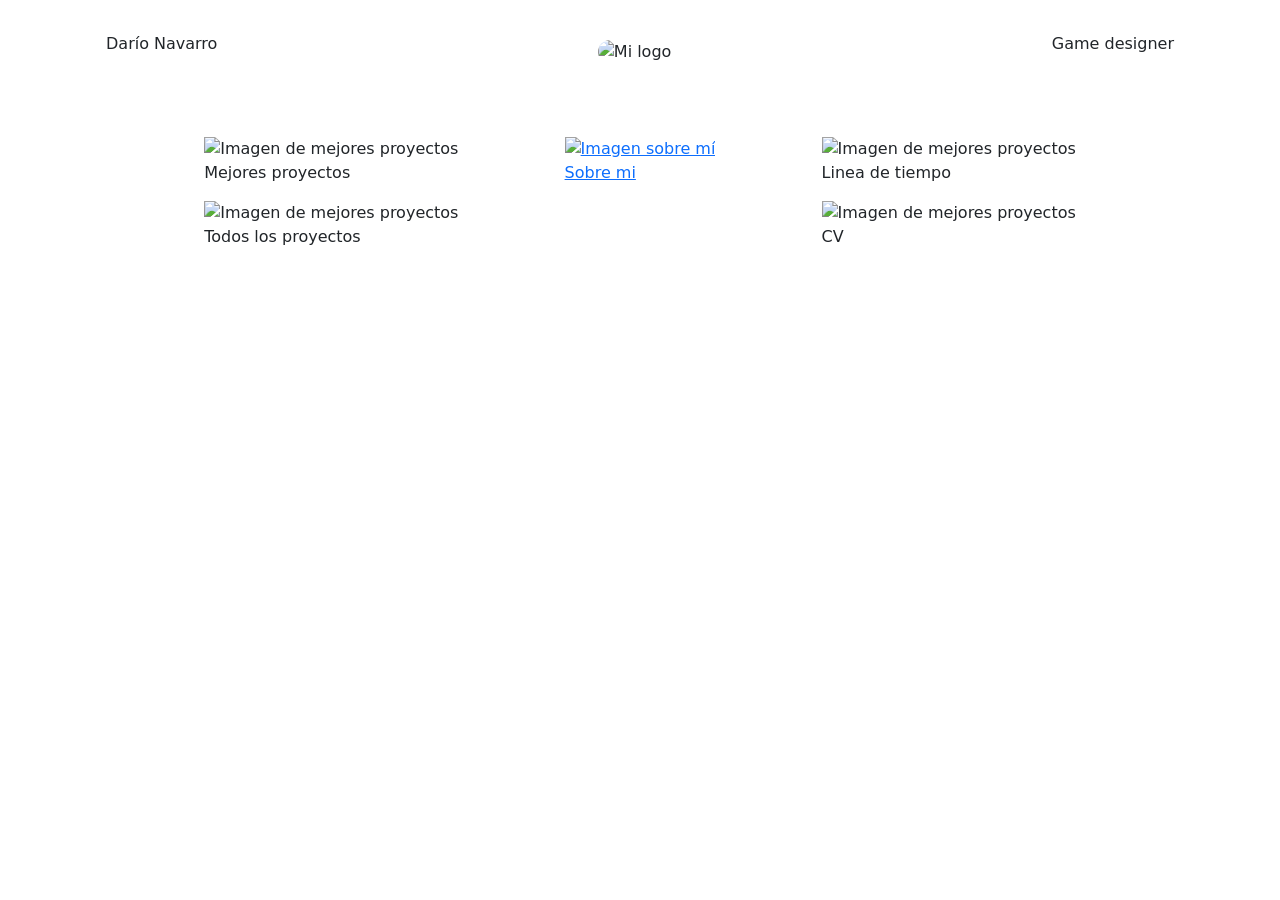
==== index.html @ 63f0aa1c "Rename Index.html to index.html" ====
<!DOCTYPE html>
<html lang="en">
    <head>
        <meta charset="UTF-8">
        <meta name="viewport" content="width=device-width, initial-scale=1.0">
        <title>Portfolio Darío Navarro</title>

        <!-- Bootstrap -->
        <link href="https://cdn.jsdelivr.net/npm/bootstrap@5.3.3/dist/css/bootstrap.min.css" rel="stylesheet" integrity="sha384-QWTKZyjpPEjISv5WaRU9OFeRpok6YctnYmDr5pNlyT2bRjXh0JMhjY6hW+ALEwIH" crossorigin="anonymous">

        <!-- Mi css -->
        <link rel="stylesheet" href="css/styles.css">
    </head>
    <body class="container">
        <!-- Header. Es la zona de arriba con mi logo, nombre etc -->
        <header class="container headers-color d-flex flex-row justify-content-between mt-2 p-4 rounded-4 align-items-center">
            <p>Darío Navarro</p>

            <!-- PONER LOGO BUENO -->
            <img class="rounded-5 w-auto" src="https://picsum.photos/100" alt="Mi logo">

            <p class="text-end">Game designer</p>

        </header>

        <!-- Cuerpo del tablón de anuncios -->
        <div class="container board-color d-flex flex-row justify-content-evenly align-content-between rounded-4 my-4 p-3 h-100">

            <!-- Columna izquierda -->
            <section class="col-columna col-columna-querie">
                <article class="card-proyecto card-proyecto-querie paper">
                    <img class="w-100" src="https://picsum.photos/400" alt="Imagen de mejores proyectos">
                    <p class="p-card p-card-querie">Mejores proyectos</p>
                </article>
                <article class="card-proyecto card-proyecto-querie paper">
                    <img class="w-100" src="https://picsum.photos/400" alt="Imagen de mejores proyectos">
                    <p class="p-card p-card-querie">Todos los proyectos</p>
                </article>
            </section>

            <!-- Columna central -->
            <section class="col-columna col-columna-querie align-items-center">
                <a class="card-proyecto-center paper" href="html/sobremi.html">
                    <img class="w-100" src="https://picsum.photos/400" alt="Imagen sobre mí">
                    <p class="p-card p-card-querie">Sobre mi</p>
                </a>
            </section>

            <!-- Columna derecha -->
            <section class="col-columna col-columna-querie">
                <article class="card-proyecto card-proyecto-querie paper">
                    <img class="w-100" src="https://picsum.photos/400" alt="Imagen de mejores proyectos">
                    <p class="p-card p-card-querie">Linea de tiempo</p>
                </article>
                <article class="card-proyecto card-proyecto-querie paper">
                    <img class="w-100" src="https://picsum.photos/400" alt="Imagen de mejores proyectos">
                    <p class="p-card p-card-querie">CV</p>
                </article>
            </section>
        </div>

        <!-- LIBRERÍAS -->
        <!-- JQueries -->
        <script src="js/libraries/jquery.js"></script>

        <!-- Mi JS -->
        <script src="js/script.js"></script>
    </body>

    <footer>

    </footer>
</html>
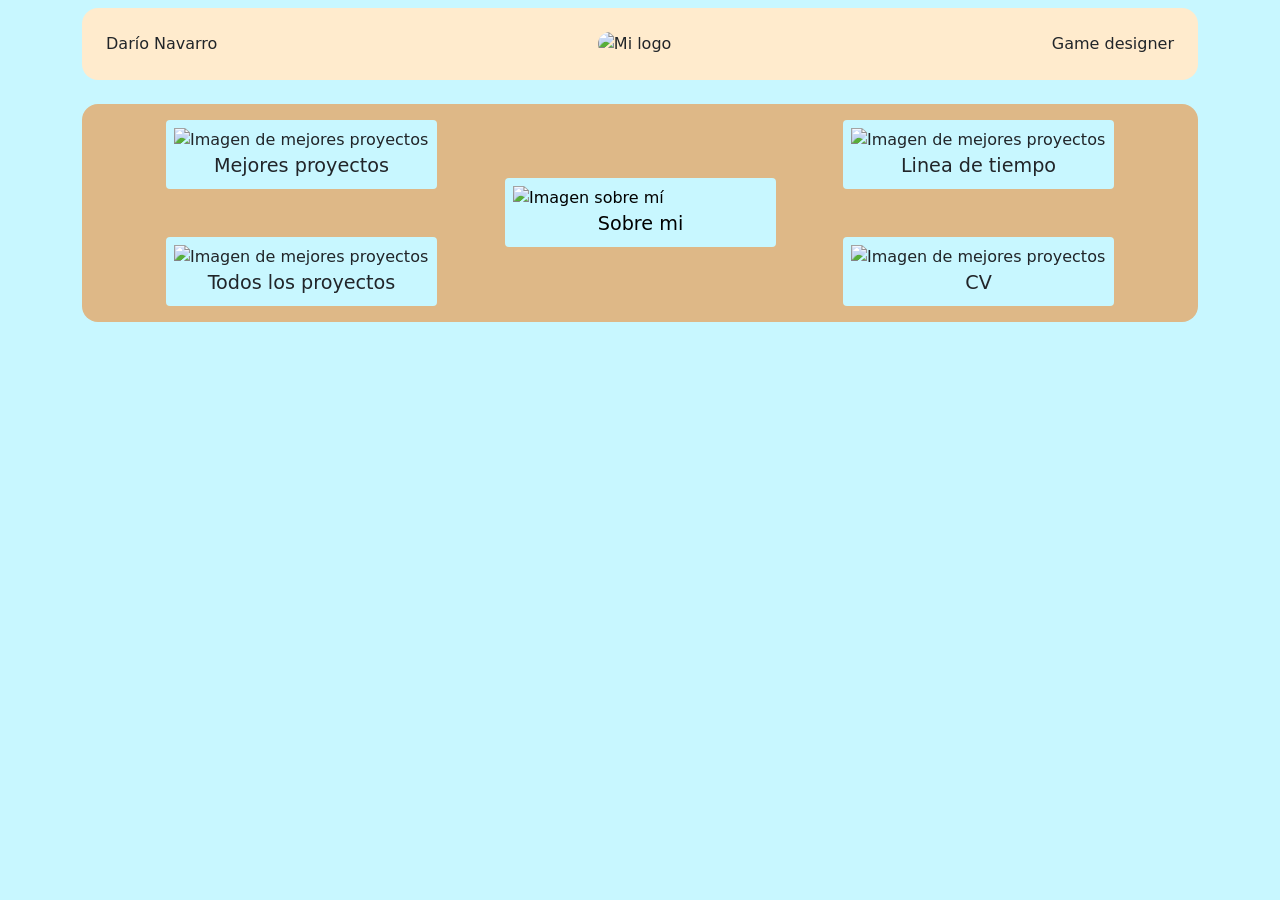
==== commit f89d1d01: "Update index.html" ====
--- a/index.html
+++ b/index.html
@@ -9,7 +9,7 @@
         <link href="https://cdn.jsdelivr.net/npm/bootstrap@5.3.3/dist/css/bootstrap.min.css" rel="stylesheet" integrity="sha384-QWTKZyjpPEjISv5WaRU9OFeRpok6YctnYmDr5pNlyT2bRjXh0JMhjY6hW+ALEwIH" crossorigin="anonymous">
 
         <!-- Mi css -->
-        <link rel="stylesheet" href="css/styles.css">
+        <link rel="stylesheet" href="Css/styles.css">
     </head>
     <body class="container">
         <!-- Header. Es la zona de arriba con mi logo, nombre etc -->
@@ -40,7 +40,7 @@
 
             <!-- Columna central -->
             <section class="col-columna col-columna-querie align-items-center">
-                <a class="card-proyecto-center paper" href="html/sobremi.html">
+                <a class="card-proyecto-center paper" href="HTML/sobremi.html">
                     <img class="w-100" src="https://picsum.photos/400" alt="Imagen sobre mí">
                     <p class="p-card p-card-querie">Sobre mi</p>
                 </a>
@@ -64,7 +64,7 @@
         <script src="js/libraries/jquery.js"></script>
 
         <!-- Mi JS -->
-        <script src="js/script.js"></script>
+        <script src="Js/script.js"></script>
     </body>
 
     <footer>
--- a/Css/styles.css
+++ b/Css/styles.css
@@ -0,0 +1,137 @@
+/* Variables */
+:root{
+    --principal-font: sans-serif;
+    --font-size: larger;
+    --total-bg-color: rgb(200, 247, 255);
+    --headers-color:blanchedalmond;
+    --board-color: burlywood;
+    --border-radius-1:0.25rem;
+    --text-color: black;
+}
+
+/* GENERAL */
+
+a{
+    text-decoration: none;
+    color:var(--text-color);
+}
+
+/* Back button */
+#back-button{
+    position:fixed;
+    z-index: 100;
+    display: flex;
+    align-items: center;
+    width: clamp(50px, 10%, 75px);
+    left:1vw;
+    top: 1vh;
+    border-radius: 100%;
+    background-color: gray;
+    text-decoration: none;
+    opacity: 50%;
+}
+
+body{
+    background-color: var(--total-bg-color);
+}
+
+/* Color para los encabezados */
+.headers-color{
+    background-color: var(--headers-color);
+}
+
+.board-color{
+    background-color: var(--board-color);
+}
+
+/* Párrafos */
+p{
+    margin-bottom: 0px;
+}
+
+/* INDEX */
+
+/* FONDO */
+/* Columnas */
+.col-columna {
+    display: flex;
+    flex-direction: column;
+    gap: 3rem;
+    align-items: center;
+    justify-content: space-around;
+    width: 25%;
+    justify-content: center;
+}
+
+/* TARJETAS */
+.card-proyecto {
+    display: flex;
+    flex-direction: column;
+    align-items: center;
+    width: 100%;
+    padding: 0.5rem; 
+    border-radius: var(--border-radius-1);
+    background-color: var(--total-bg-color);
+    box-sizing: border-box;
+    transition: transform 0.3s ease, background-color 0.3s ease;
+    will-change: transform;
+    height: 100%;
+}
+
+.card-proyecto-center {
+    display: flex;
+    flex-direction: column;
+    align-items: center;
+    width: 100%;
+    padding: 0.5rem; 
+    border-radius: var(--border-radius-1);
+    background-color: var(--total-bg-color);
+    box-sizing: border-box;
+    transition: transform 0.3s ease, background-color 0.3s ease;
+    will-change: transform;
+}
+
+.card-proyecto-center:hover{
+    transform: rotate(2deg) scale(1.05);
+    background-color: rgb(180, 218, 240);
+}
+
+.card-proyecto:hover{
+    transform: rotate(2deg) scale(1.05);
+    background-color: rgb(180, 218, 240);
+}
+
+/* Texto tarjeta */
+.p-card {
+    text-align: center;
+    font-size: var(--font-size);
+    margin: 0;
+    width: 100%;
+    flex-grow: 1;
+    display: flex;
+    align-items: center; 
+    justify-content: center;
+}
+
+
+/* SOBRE MI */
+
+@media (max-width: 450px){
+    /* INDEX */
+    .col-columna-querie{
+        gap: 50vw;
+        width: 31%;
+    }
+
+    .card-proyecto-querie{
+        height: 100%;
+    }
+
+    .p-card-querie{
+        font-size: medium;
+    }
+
+    /* SOBRE MI */
+
+
+}
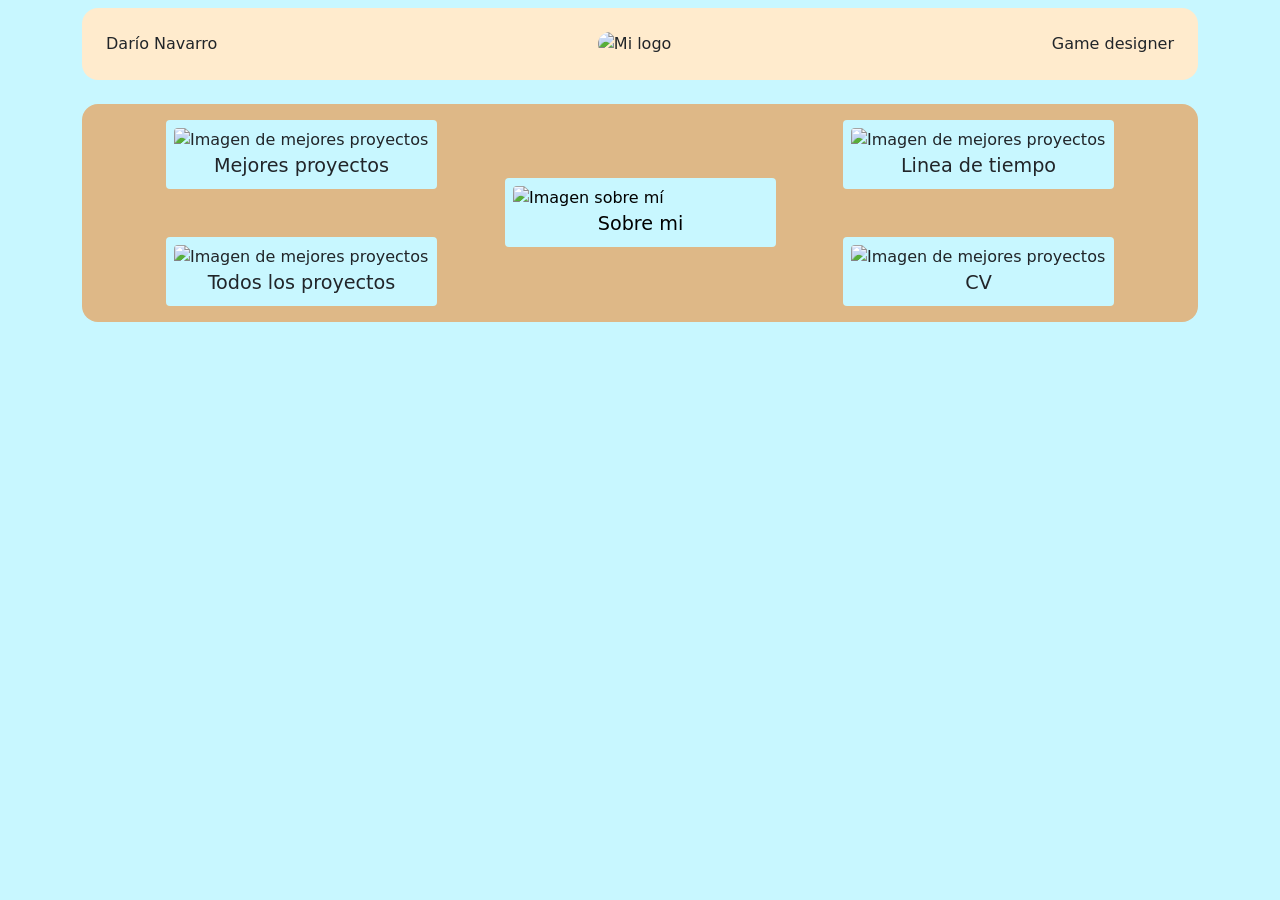
==== commit 3c29ed6f: "Optimización de código + carrousel" ====
--- a/index.html
+++ b/index.html
@@ -1,5 +1,5 @@
 <!DOCTYPE html>
-<html lang="en">
+<html lang="es">
     <head>
         <meta charset="UTF-8">
         <meta name="viewport" content="width=device-width, initial-scale=1.0">
@@ -13,48 +13,47 @@
     </head>
     <body class="container">
         <!-- Header. Es la zona de arriba con mi logo, nombre etc -->
-        <header class="container headers-color d-flex flex-row justify-content-between mt-2 p-4 rounded-4 align-items-center">
+        <header class="container pf-heading d-flex justify-content-between align-items-center mt-2 p-4 rounded-4">
             <p>Darío Navarro</p>
 
             <!-- PONER LOGO BUENO -->
             <img class="rounded-5 w-auto" src="https://picsum.photos/100" alt="Mi logo">
 
             <p class="text-end">Game designer</p>
-
         </header>
 
         <!-- Cuerpo del tablón de anuncios -->
-        <div class="container board-color d-flex flex-row justify-content-evenly align-content-between rounded-4 my-4 p-3 h-100">
+        <div class="container pf-board d-flex justify-content-evenly align-content-between rounded-4 my-4 p-3 h-100">
 
             <!-- Columna izquierda -->
-            <section class="col-columna col-columna-querie">
-                <article class="card-proyecto card-proyecto-querie paper">
+            <section class="pf-col">
+                <article class="pf-card">
                     <img class="w-100" src="https://picsum.photos/400" alt="Imagen de mejores proyectos">
-                    <p class="p-card p-card-querie">Mejores proyectos</p>
+                    <p class="pf-card-text">Mejores proyectos</p>
                 </article>
-                <article class="card-proyecto card-proyecto-querie paper">
+                <article class="pf-card">
                     <img class="w-100" src="https://picsum.photos/400" alt="Imagen de mejores proyectos">
-                    <p class="p-card p-card-querie">Todos los proyectos</p>
+                    <p class="pf-card-text">Todos los proyectos</p>
                 </article>
             </section>
 
             <!-- Columna central -->
-            <section class="col-columna col-columna-querie align-items-center">
-                <a class="card-proyecto-center paper" href="HTML/sobremi.html">
+            <section class="pf-col">
+                <a class="pf-card h-auto" href="HTML/sobremi.html">
                     <img class="w-100" src="https://picsum.photos/400" alt="Imagen sobre mí">
-                    <p class="p-card p-card-querie">Sobre mi</p>
+                    <p class="pf-card-text">Sobre mi</p>
                 </a>
             </section>
 
             <!-- Columna derecha -->
-            <section class="col-columna col-columna-querie">
-                <article class="card-proyecto card-proyecto-querie paper">
+            <section class="pf-col">
+                <article class="pf-card">
                     <img class="w-100" src="https://picsum.photos/400" alt="Imagen de mejores proyectos">
-                    <p class="p-card p-card-querie">Linea de tiempo</p>
+                    <p class="pf-card-text">Linea de tiempo</p>
                 </article>
-                <article class="card-proyecto card-proyecto-querie paper">
+                <article class="pf-card">
                     <img class="w-100" src="https://picsum.photos/400" alt="Imagen de mejores proyectos">
-                    <p class="p-card p-card-querie">CV</p>
+                    <p class="pf-card-text">CV</p>
                 </article>
             </section>
         </div>
--- a/Css/styles.css
+++ b/Css/styles.css
@@ -1,137 +1,144 @@
-/* Variables */
+/* ============================================================
+   VARIABLES
+   ============================================================ */
 :root{
-    --principal-font: sans-serif;
-    --font-size: larger;
-    --total-bg-color: rgb(200, 247, 255);
-    --headers-color:blanchedalmond;
-    --board-color: burlywood;
-    --border-radius-1:0.25rem;
-    --text-color: black;
+    --font-main: sans-serif;
+
+    --font-size-lg: larger;
+    --font-size-sm: medium;
+
+    --color-bg: rgb(200, 247, 255);
+    --color-heading: blanchedalmond;
+    --color-board: burlywood;
+    --color-hover: rgb(180, 218, 240);
+    --color-text: black;
+
+    --radius-sm: 0.25rem;
+
+    --gap-col: 3rem;
+
+    --transition-card: transform 0.3s ease, background-color 0.3s ease;
+    --transition-fade: opacity 0.25s ease;
 }
 
-/* GENERAL */
+/* ============================================================
+   BASE
+   ============================================================ */
+body{
+    background-color: var(--color-bg);
+}
 
 a{
+    color: var(--color-text);
     text-decoration: none;
-    color:var(--text-color);
 }
 
-/* Back button */
-#back-button{
-    position:fixed;
-    z-index: 100;
-    display: flex;
-    align-items: center;
-    width: clamp(50px, 10%, 75px);
-    left:1vw;
-    top: 1vh;
-    border-radius: 100%;
-    background-color: gray;
-    text-decoration: none;
-    opacity: 50%;
+img{
+    border-radius: var(--radius-sm);
 }
 
-body{
-    background-color: var(--total-bg-color);
+p{
+    margin-bottom: 0;
 }
 
-/* Color para los encabezados */
-.headers-color{
-    background-color: var(--headers-color);
+/* ============================================================
+   THEME
+   ============================================================ */
+.pf-heading{
+    background-color: var(--color-heading);
 }
 
-.board-color{
-    background-color: var(--board-color);
+.pf-board{
+    background-color: var(--color-board);
 }
 
-/* Párrafos */
-p{
-    margin-bottom: 0px;
+/* ============================================================
+   BACK BUTTON
+   ============================================================ */
+.pf-back-btn{
+    position: fixed;
+    left: 1vw;
+    top: 1vh;
+    z-index: 100;
+    width: clamp(50px, 10%, 75px);
+    background-color: gray;
+    border-radius: 100%;
+    opacity: 50%;
+    transition: var(--transition-fade);
 }
 
-/* INDEX */
+.pf-back-btn:hover{
+    opacity: 100%;
+}
 
-/* FONDO */
-/* Columnas */
-.col-columna {
+/* ============================================================
+   BOARD LAYOUT
+   ============================================================ */
+.pf-col{
     display: flex;
     flex-direction: column;
-    gap: 3rem;
+    justify-content: center;
     align-items: center;
-    justify-content: space-around;
+    gap: var(--gap-col);
     width: 25%;
-    justify-content: center;
 }
 
-/* TARJETAS */
-.card-proyecto {
+.pf-card{
     display: flex;
     flex-direction: column;
     align-items: center;
     width: 100%;
-    padding: 0.5rem; 
-    border-radius: var(--border-radius-1);
-    background-color: var(--total-bg-color);
-    box-sizing: border-box;
-    transition: transform 0.3s ease, background-color 0.3s ease;
+    height: 100%;
+    padding: 0.5rem;
+    background-color: var(--color-bg);
+    border-radius: var(--radius-sm);
     will-change: transform;
-    height: 100%;
+    transition: var(--transition-card);
 }
 
-.card-proyecto-center {
-    display: flex;
-    flex-direction: column;
-    align-items: center;
-    width: 100%;
-    padding: 0.5rem; 
-    border-radius: var(--border-radius-1);
-    background-color: var(--total-bg-color);
-    box-sizing: border-box;
-    transition: transform 0.3s ease, background-color 0.3s ease;
-    will-change: transform;
+.pf-card:hover{
+    background-color: var(--color-hover);
+    transform: rotate(2deg) scale(1.05);
 }
 
-.card-proyecto-center:hover{
-    transform: rotate(2deg) scale(1.05);
-    background-color: rgb(180, 218, 240);
+.pf-card-text{
+    display: flex;
+    align-items: center;
+    justify-content: center;
+    flex-grow: 1;
+    width: 100%;
+    margin: 0;
+    font-size: var(--font-size-lg);
+    text-align: center;
 }
 
-.card-proyecto:hover{
-    transform: rotate(2deg) scale(1.05);
-    background-color: rgb(180, 218, 240);
+/* ============================================================
+   GALLERY / CAROUSEL
+   ============================================================ */
+/* En escritorio se muestra la cuadrícula; el carrusel es solo para móvil */
+.pf-carousel{
+    display: none;
 }
 
-/* Texto tarjeta */
-.p-card {
-    text-align: center;
-    font-size: var(--font-size);
-    margin: 0;
-    width: 100%;
-    flex-grow: 1;
-    display: flex;
-    align-items: center; 
-    justify-content: center;
-}
-
-
-/* SOBRE MI */
-
+/* ============================================================
+   RESPONSIVE
+   ============================================================ */
 @media (max-width: 450px){
-    /* INDEX */
-    .col-columna-querie{
+    .pf-col{
         gap: 50vw;
         width: 31%;
     }
 
-    .card-proyecto-querie{
-        height: 100%;
+    .pf-card-text{
+        font-size: var(--font-size-sm);
     }
 
-    .p-card-querie{
-        font-size: medium;
+    /* En móvil la cuadrícula se sustituye por el carrusel */
+    .pf-gallery{
+        display: none;
     }
 
-    /* SOBRE MI */
-
-
+    .pf-carousel{
+        display: block;
+    }
 }
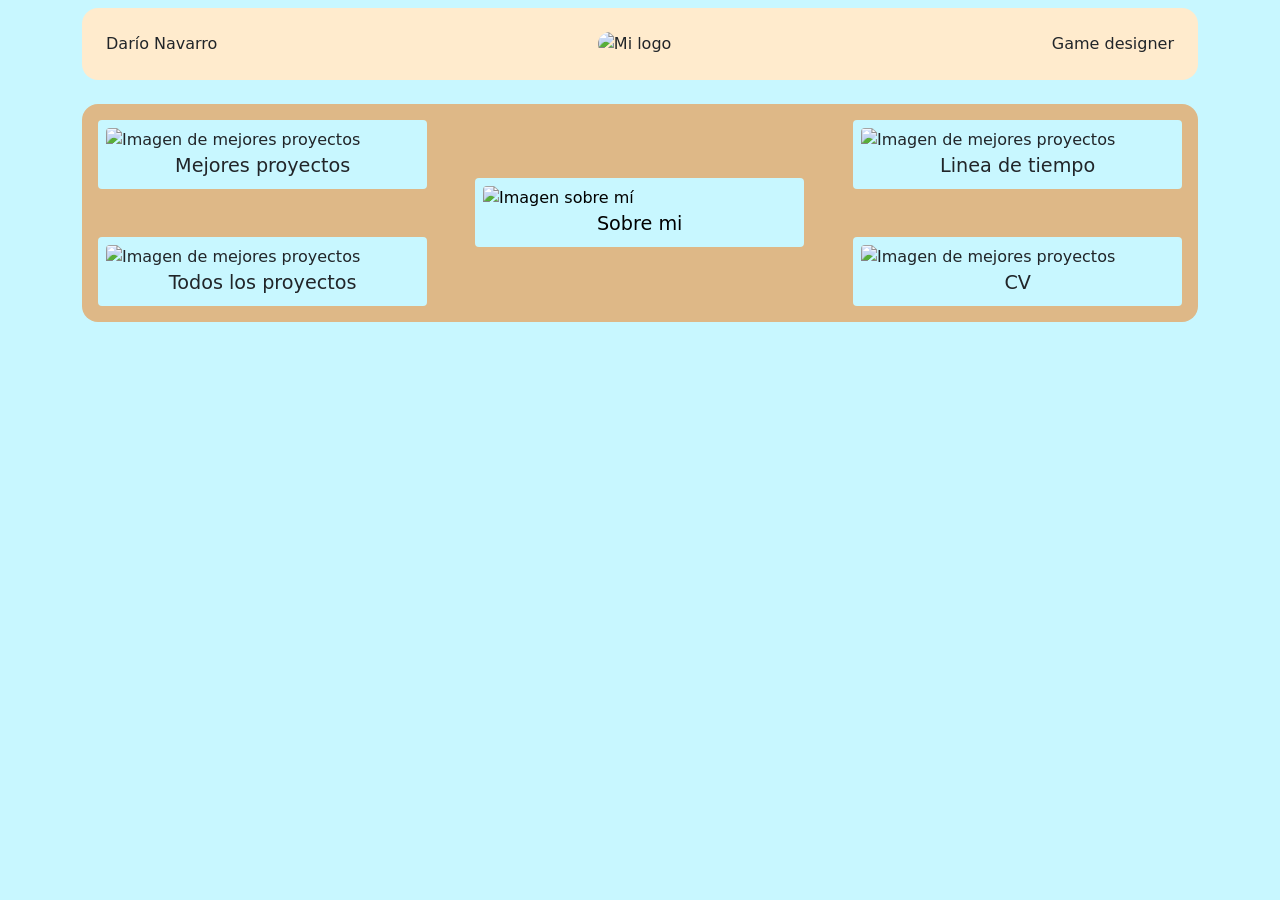
==== commit 9b61550c: "Landing funciona con sistema de columnas" ====
--- a/index.html
+++ b/index.html
@@ -13,7 +13,7 @@
     </head>
     <body class="container">
         <!-- Header. Es la zona de arriba con mi logo, nombre etc -->
-        <header class="container pf-heading d-flex justify-content-between align-items-center mt-2 p-4 rounded-4">
+        <header class="pf-heading d-flex justify-content-between align-items-center mt-2 p-4 rounded-4">
             <p>Darío Navarro</p>
 
             <!-- PONER LOGO BUENO -->
@@ -23,39 +23,41 @@
         </header>
 
         <!-- Cuerpo del tablón de anuncios -->
-        <div class="container pf-board d-flex justify-content-evenly align-content-between rounded-4 my-4 p-3 h-100">
+        <div class="pf-board rounded-4 my-4 g-md-5 p-3">
+            <div class="row g-3 g-md-5 justify-content-center align-content-between h-100">
 
-            <!-- Columna izquierda -->
-            <section class="pf-col">
-                <article class="pf-card">
-                    <img class="w-100" src="https://picsum.photos/400" alt="Imagen de mejores proyectos">
-                    <p class="pf-card-text">Mejores proyectos</p>
-                </article>
-                <article class="pf-card">
-                    <img class="w-100" src="https://picsum.photos/400" alt="Imagen de mejores proyectos">
-                    <p class="pf-card-text">Todos los proyectos</p>
-                </article>
-            </section>
+                <!-- Columna izquierda -->
+                <section class="col-4 d-flex flex-column justify-content-center align-items-center gap-3 gap-md-5">
+                    <article class="pf-card d-flex flex-column align-items-center w-100 flex-fill p-2">
+                        <img class="w-100" src="https://picsum.photos/400" alt="Imagen de mejores proyectos">
+                        <p class="pf-card-text d-flex align-items-center justify-content-center flex-grow-1 w-100">Mejores proyectos</p>
+                    </article>
+                    <article class="pf-card d-flex flex-column align-items-center w-100 flex-fill p-2">
+                        <img class="w-100" src="https://picsum.photos/400" alt="Imagen de mejores proyectos">
+                        <p class="pf-card-text d-flex align-items-center justify-content-center flex-grow-1 w-100">Todos los proyectos</p>
+                    </article>
+                </section>
 
-            <!-- Columna central -->
-            <section class="pf-col">
-                <a class="pf-card h-auto" href="HTML/sobremi.html">
-                    <img class="w-100" src="https://picsum.photos/400" alt="Imagen sobre mí">
-                    <p class="pf-card-text">Sobre mi</p>
-                </a>
-            </section>
+                <!-- Columna central -->
+                <section class="col-4 d-flex flex-column justify-content-center align-items-center gap-3 gap-md-5">
+                    <a class="pf-card d-flex flex-column align-items-center w-100 p-2" href="HTML/sobremi.html">
+                        <img class="w-100" src="https://picsum.photos/400" alt="Imagen sobre mí">
+                        <p class="pf-card-text d-flex align-items-center justify-content-center flex-grow-1 w-100">Sobre mi</p>
+                    </a>
+                </section>
 
-            <!-- Columna derecha -->
-            <section class="pf-col">
-                <article class="pf-card">
-                    <img class="w-100" src="https://picsum.photos/400" alt="Imagen de mejores proyectos">
-                    <p class="pf-card-text">Linea de tiempo</p>
-                </article>
-                <article class="pf-card">
-                    <img class="w-100" src="https://picsum.photos/400" alt="Imagen de mejores proyectos">
-                    <p class="pf-card-text">CV</p>
-                </article>
-            </section>
+                <!-- Columna derecha -->
+                <section class="col-4 d-flex flex-column justify-content-center align-items-center gap-3 gap-md-5">
+                    <article class="pf-card d-flex flex-column align-items-center w-100 flex-fill p-2">
+                        <img class="w-100" src="https://picsum.photos/400" alt="Imagen de mejores proyectos">
+                        <p class="pf-card-text d-flex align-items-center justify-content-center flex-grow-1 w-100">Linea de tiempo</p>
+                    </article>
+                    <article class="pf-card d-flex flex-column align-items-center w-100 flex-fill p-2">
+                        <img class="w-100" src="https://picsum.photos/400" alt="Imagen de mejores proyectos">
+                        <p class="pf-card-text d-flex align-items-center justify-content-center flex-grow-1 w-100">CV</p>
+                    </article>
+                </section>
+            </div>
         </div>
 
         <!-- LIBRERÍAS -->
--- a/Css/styles.css
+++ b/Css/styles.css
@@ -1,5 +1,5 @@
 /* ============================================================
-   VARIABLES
+   Variables
    ============================================================ */
 :root{
     --font-main: sans-serif;
@@ -15,14 +15,12 @@
 
     --radius-sm: 0.25rem;
 
-    --gap-col: 3rem;
-
     --transition-card: transform 0.3s ease, background-color 0.3s ease;
     --transition-fade: opacity 0.25s ease;
 }
 
 /* ============================================================
-   BASE
+   Base
    ============================================================ */
 body{
     background-color: var(--color-bg);
@@ -42,7 +40,7 @@
 }
 
 /* ============================================================
-   THEME
+   Theme
    ============================================================ */
 .pf-heading{
     background-color: var(--color-heading);
@@ -53,7 +51,7 @@
 }
 
 /* ============================================================
-   BACK BUTTON
+   Atras
    ============================================================ */
 .pf-back-btn{
     position: fixed;
@@ -72,24 +70,9 @@
 }
 
 /* ============================================================
-   BOARD LAYOUT
+   Tarjetas
    ============================================================ */
-.pf-col{
-    display: flex;
-    flex-direction: column;
-    justify-content: center;
-    align-items: center;
-    gap: var(--gap-col);
-    width: 25%;
-}
-
 .pf-card{
-    display: flex;
-    flex-direction: column;
-    align-items: center;
-    width: 100%;
-    height: 100%;
-    padding: 0.5rem;
     background-color: var(--color-bg);
     border-radius: var(--radius-sm);
     will-change: transform;
@@ -102,33 +85,20 @@
 }
 
 .pf-card-text{
-    display: flex;
-    align-items: center;
-    justify-content: center;
-    flex-grow: 1;
-    width: 100%;
-    margin: 0;
     font-size: var(--font-size-lg);
     text-align: center;
 }
 
 /* ============================================================
-   GALLERY / CAROUSEL
+   Galeria y carrousel
    ============================================================ */
-/* En escritorio se muestra la cuadrícula; el carrusel es solo para móvil */
+
 .pf-carousel{
     display: none;
 }
 
-/* ============================================================
-   RESPONSIVE
-   ============================================================ */
+
 @media (max-width: 450px){
-    .pf-col{
-        gap: 50vw;
-        width: 31%;
-    }
-
     .pf-card-text{
         font-size: var(--font-size-sm);
     }
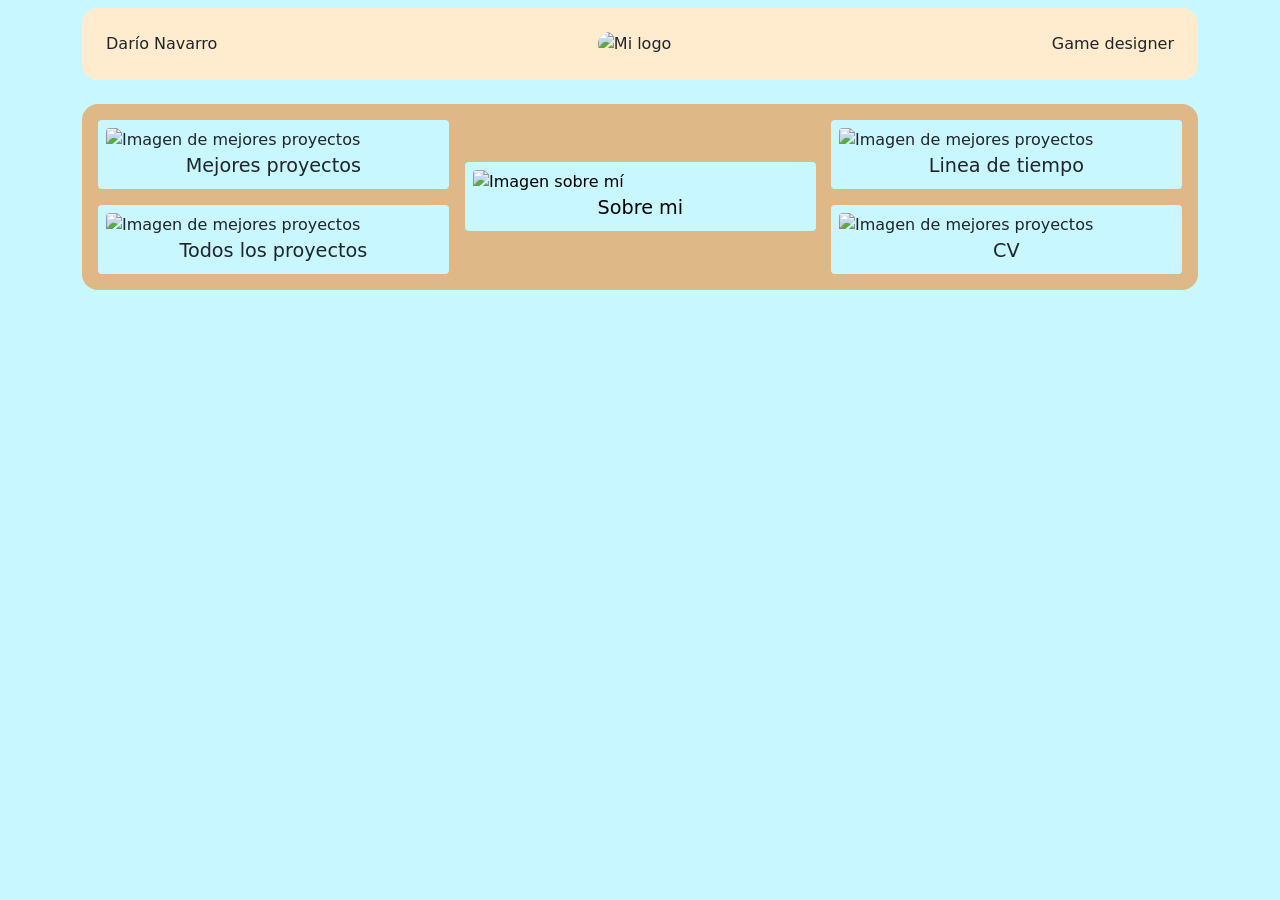
==== commit f83f1f2f: "Optimización de código (claude) + arreglo bug  tamaños landing" ====
--- a/index.html
+++ b/index.html
@@ -13,7 +13,7 @@
     </head>
     <body class="container">
         <!-- Header. Es la zona de arriba con mi logo, nombre etc -->
-        <header class="pf-heading d-flex justify-content-between align-items-center mt-2 p-4 rounded-4">
+        <header class="pf-header pf-heading mt-2 p-4 rounded-4">
             <p>Darío Navarro</p>
 
             <!-- PONER LOGO BUENO -->
@@ -23,38 +23,38 @@
         </header>
 
         <!-- Cuerpo del tablón de anuncios -->
-        <div class="pf-board rounded-4 my-4 g-md-5 p-3">
-            <div class="row g-3 g-md-5 justify-content-center align-content-between h-100">
+        <div class="pf-board rounded-4 my-4 p-3">
+            <div class="row g-3">
 
                 <!-- Columna izquierda -->
-                <section class="col-4 d-flex flex-column justify-content-center align-items-center gap-3 gap-md-5">
-                    <article class="pf-card d-flex flex-column align-items-center w-100 flex-fill p-2">
-                        <img class="w-100" src="https://picsum.photos/400" alt="Imagen de mejores proyectos">
-                        <p class="pf-card-text d-flex align-items-center justify-content-center flex-grow-1 w-100">Mejores proyectos</p>
+                <section class="pf-col col-4">
+                    <article class="pf-card">
+                        <img src="https://picsum.photos/400" alt="Imagen de mejores proyectos">
+                        <p class="pf-card-text">Mejores proyectos</p>
                     </article>
-                    <article class="pf-card d-flex flex-column align-items-center w-100 flex-fill p-2">
-                        <img class="w-100" src="https://picsum.photos/400" alt="Imagen de mejores proyectos">
-                        <p class="pf-card-text d-flex align-items-center justify-content-center flex-grow-1 w-100">Todos los proyectos</p>
+                    <article class="pf-card">
+                        <img src="https://picsum.photos/400" alt="Imagen de mejores proyectos">
+                        <p class="pf-card-text">Todos los proyectos</p>
                     </article>
                 </section>
 
                 <!-- Columna central -->
-                <section class="col-4 d-flex flex-column justify-content-center align-items-center gap-3 gap-md-5">
-                    <a class="pf-card d-flex flex-column align-items-center w-100 p-2" href="HTML/sobremi.html">
-                        <img class="w-100" src="https://picsum.photos/400" alt="Imagen sobre mí">
-                        <p class="pf-card-text d-flex align-items-center justify-content-center flex-grow-1 w-100">Sobre mi</p>
+                <section class="pf-col col-4">
+                    <a class="pf-card" href="HTML/sobremi.html">
+                        <img src="https://picsum.photos/400" alt="Imagen sobre mí">
+                        <p class="pf-card-text">Sobre mi</p>
                     </a>
                 </section>
 
                 <!-- Columna derecha -->
-                <section class="col-4 d-flex flex-column justify-content-center align-items-center gap-3 gap-md-5">
-                    <article class="pf-card d-flex flex-column align-items-center w-100 flex-fill p-2">
-                        <img class="w-100" src="https://picsum.photos/400" alt="Imagen de mejores proyectos">
-                        <p class="pf-card-text d-flex align-items-center justify-content-center flex-grow-1 w-100">Linea de tiempo</p>
+                <section class="pf-col col-4">
+                    <article class="pf-card">
+                        <img src="https://picsum.photos/400" alt="Imagen de mejores proyectos">
+                        <p class="pf-card-text">Linea de tiempo</p>
                     </article>
-                    <article class="pf-card d-flex flex-column align-items-center w-100 flex-fill p-2">
-                        <img class="w-100" src="https://picsum.photos/400" alt="Imagen de mejores proyectos">
-                        <p class="pf-card-text d-flex align-items-center justify-content-center flex-grow-1 w-100">CV</p>
+                    <article class="pf-card">
+                        <img src="https://picsum.photos/400" alt="Imagen de mejores proyectos">
+                        <p class="pf-card-text">CV</p>
                     </article>
                 </section>
             </div>
--- a/Css/styles.css
+++ b/Css/styles.css
@@ -2,10 +2,8 @@
    Variables
    ============================================================ */
 :root{
-    --font-main: sans-serif;
-
     --font-size-lg: larger;
-    --font-size-sm: medium;
+    --lineas-texto: 3em;
 
     --color-bg: rgb(200, 247, 255);
     --color-heading: blanchedalmond;
@@ -14,6 +12,9 @@
     --color-text: black;
 
     --radius-sm: 0.25rem;
+
+    --gap-col: 1rem;
+    --gap-col-mobile: 3rem;
 
     --transition-card: transform 0.3s ease, background-color 0.3s ease;
     --transition-fade: opacity 0.25s ease;
@@ -51,32 +52,36 @@
 }
 
 /* ============================================================
-   Atras
+   Layout
    ============================================================ */
-.pf-back-btn{
-    position: fixed;
-    left: 1vw;
-    top: 1vh;
-    z-index: 100;
-    width: clamp(50px, 10%, 75px);
-    background-color: gray;
-    border-radius: 100%;
-    opacity: 50%;
-    transition: var(--transition-fade);
+.pf-header{
+    display: flex;
+    align-items: center;
+    justify-content: space-between;
 }
 
-.pf-back-btn:hover{
-    opacity: 100%;
+.pf-col{
+    display: flex;
+    flex-direction: column;
+    align-items: center;
+    justify-content: center;
+    gap: var(--gap-col);
 }
 
-/* ============================================================
-   Tarjetas
-   ============================================================ */
 .pf-card{
+    display: flex;
+    flex-direction: column;
+    align-items: center;
+    width: 100%;
+    padding: 0.5rem;
     background-color: var(--color-bg);
     border-radius: var(--radius-sm);
     will-change: transform;
     transition: var(--transition-card);
+}
+
+.pf-card img{
+    width: 100%;
 }
 
 .pf-card:hover{
@@ -85,22 +90,63 @@
 }
 
 .pf-card-text{
+    display: flex;
+    align-items: center;
+    justify-content: center;
+    flex-grow: 1;
+    width: 100%;
     font-size: var(--font-size-lg);
     text-align: center;
 }
 
 /* ============================================================
+   Atras
+   ============================================================ */
+.pf-back-btn{
+    position: fixed;
+    left: 1vw;
+    top: 1vh;
+    z-index: 100;
+    display: flex;
+    align-items: center;
+    width: clamp(50px, 10%, 75px);
+    background-color: gray;
+    border-radius: 100%;
+    opacity: 50%;
+    transition: var(--transition-fade);
+}
+
+.pf-back-btn img{
+    width: 100%;
+}
+
+.pf-back-btn:hover{
+    opacity: 100%;
+}
+
+/* ============================================================
    Galeria y carrousel
    ============================================================ */
-
 .pf-carousel{
     display: none;
 }
 
+/* ============================================================
+   Responsive
+   ============================================================ */
+@media (max-width: 860px){
+    .pf-card-text{
+        min-height: var(--lineas-texto);
+    }
+}
 
 @media (max-width: 450px){
+    .pf-col{
+        gap: var(--gap-col-mobile);
+    }
+
     .pf-card-text{
-        font-size: var(--font-size-sm);
+        font-size: clamp(0.65rem, 3.4vw, 1rem);
     }
 
     /* En móvil la cuadrícula se sustituye por el carrusel */
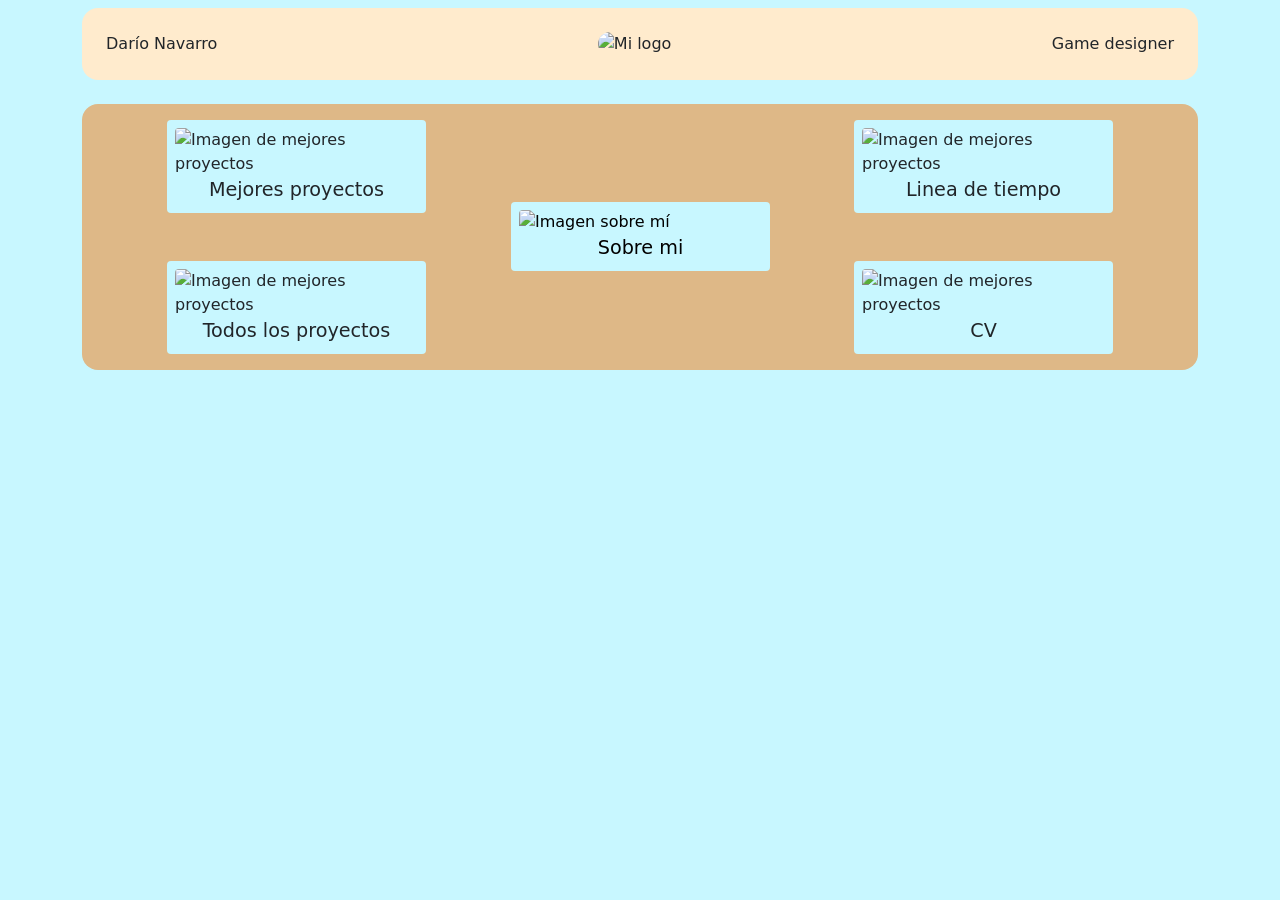
==== commit ce270590: "Retoques index" ====
--- a/index.html
+++ b/index.html
@@ -24,10 +24,10 @@
 
         <!-- Cuerpo del tablón de anuncios -->
         <div class="pf-board rounded-4 my-4 p-3">
-            <div class="row g-3">
+            <div class="row justify-content-evenly g-3">
 
                 <!-- Columna izquierda -->
-                <section class="pf-col col-4">
+                <section class="pf-col col-3">
                     <article class="pf-card">
                         <img src="https://picsum.photos/400" alt="Imagen de mejores proyectos">
                         <p class="pf-card-text">Mejores proyectos</p>
@@ -39,7 +39,7 @@
                 </section>
 
                 <!-- Columna central -->
-                <section class="pf-col col-4">
+                <section class="pf-col col-3">
                     <a class="pf-card" href="HTML/sobremi.html">
                         <img src="https://picsum.photos/400" alt="Imagen sobre mí">
                         <p class="pf-card-text">Sobre mi</p>
@@ -47,7 +47,7 @@
                 </section>
 
                 <!-- Columna derecha -->
-                <section class="pf-col col-4">
+                <section class="pf-col col-3">
                     <article class="pf-card">
                         <img src="https://picsum.photos/400" alt="Imagen de mejores proyectos">
                         <p class="pf-card-text">Linea de tiempo</p>
--- a/Css/styles.css
+++ b/Css/styles.css
@@ -13,8 +13,10 @@
 
     --radius-sm: 0.25rem;
 
-    --gap-col: 1rem;
-    --gap-col-mobile: 3rem;
+    --padding-card: 0.5rem;
+
+    --gap-col: 3rem;
+    --gap-col-mobile: 7rem;
 
     --transition-card: transform 0.3s ease, background-color 0.3s ease;
     --transition-fade: opacity 0.25s ease;
@@ -73,7 +75,7 @@
     flex-direction: column;
     align-items: center;
     width: 100%;
-    padding: 0.5rem;
+    padding: var(--padding-card);
     background-color: var(--color-bg);
     border-radius: var(--radius-sm);
     will-change: transform;
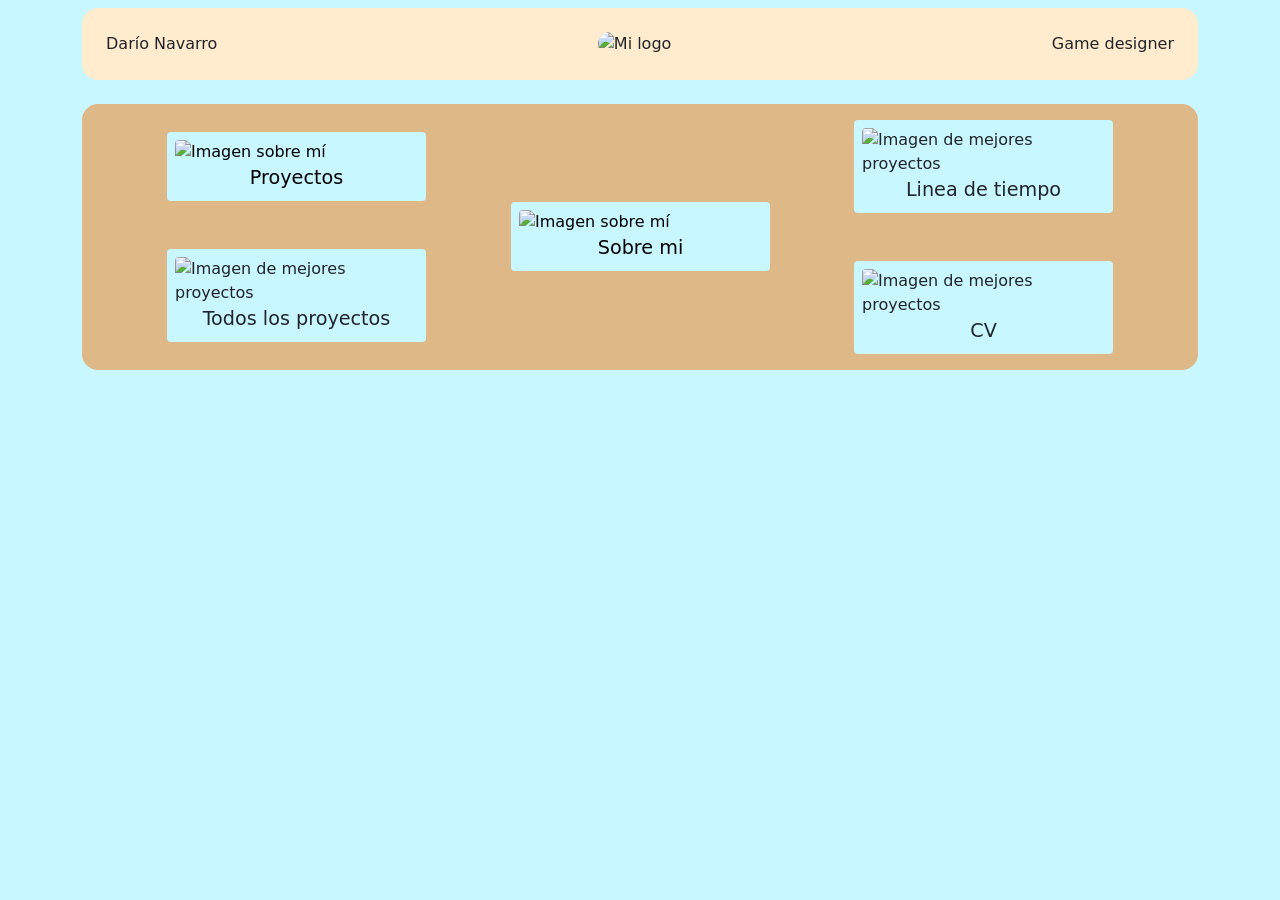
==== commit 25b7a434: "Bases plantilla proyectos" ====
--- a/index.html
+++ b/index.html
@@ -28,10 +28,10 @@
 
                 <!-- Columna izquierda -->
                 <section class="pf-col col-3">
-                    <article class="pf-card">
-                        <img src="https://picsum.photos/400" alt="Imagen de mejores proyectos">
-                        <p class="pf-card-text">Mejores proyectos</p>
-                    </article>
+                    <a class="pf-card" href="HTML/proyectos.html">
+                        <img src="https://picsum.photos/400" alt="Imagen sobre mí">
+                        <p class="pf-card-text">Proyectos</p>
+                    </a>
                     <article class="pf-card">
                         <img src="https://picsum.photos/400" alt="Imagen de mejores proyectos">
                         <p class="pf-card-text">Todos los proyectos</p>
